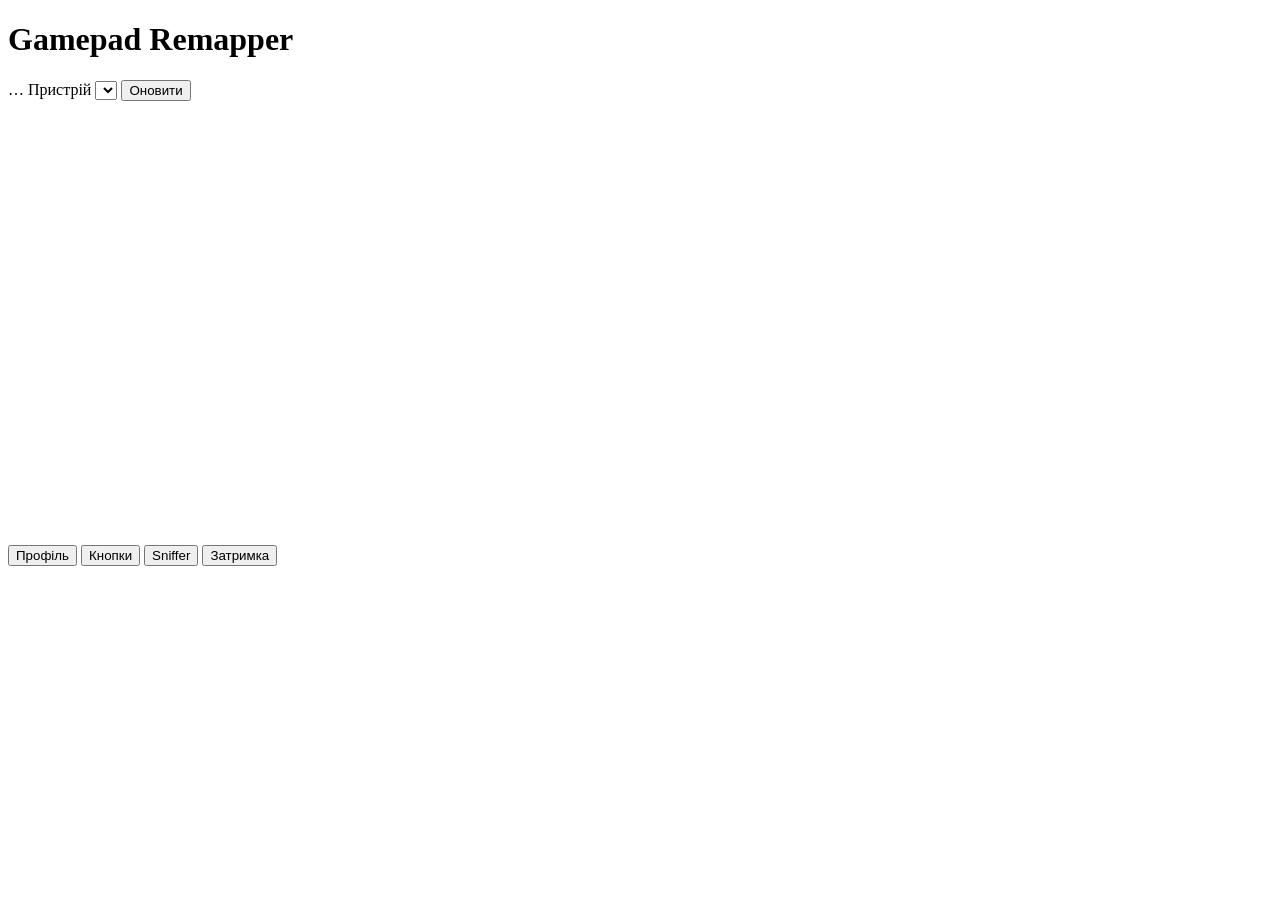
==== src/gamepad_remapd/web/static/index.html @ 9ee8ca2c "Add UI" ====
<!doctype html>
<html lang="uk">
<head>
  <meta charset="utf-8">
  <meta name="viewport" content="width=device-width, initial-scale=1">
  <title>Gamepad Remapper</title>
  <link rel="stylesheet" href="/static/app.css">
</head>
<body>
  <header>
    <h1>Gamepad Remapper</h1>
    <span id="daemon" class="badge" role="status">…</span>
    <label class="grow">Пристрій
      <select id="device"></select>
    </label>
    <button id="btn-rescan" type="button">Оновити</button>
    <button id="btn-toggle" type="button" hidden>Відкрити</button>
  </header>

  <main>
    <section class="live" aria-label="Стан геймпада в реальному часі">
      <canvas id="pad" width="760" height="440" aria-label="Схема геймпада"></canvas>
      <div id="inputs" class="chips" aria-label="Вхідні кнопки пристрою"></div>
    </section>

    <aside>
      <nav id="tabs" role="tablist">
        <button role="tab" data-tab="profile" aria-selected="true">Профіль</button>
        <button role="tab" data-tab="buttons">Кнопки</button>
        <button role="tab" data-tab="sniff">Sniffer</button>
        <button role="tab" data-tab="stats">Затримка</button>
      </nav>
      <div id="panel"></div>
    </aside>
  </main>

  <div id="toast" role="alert" hidden></div>
  <script src="/static/app.js" defer></script>
</body>
</html>
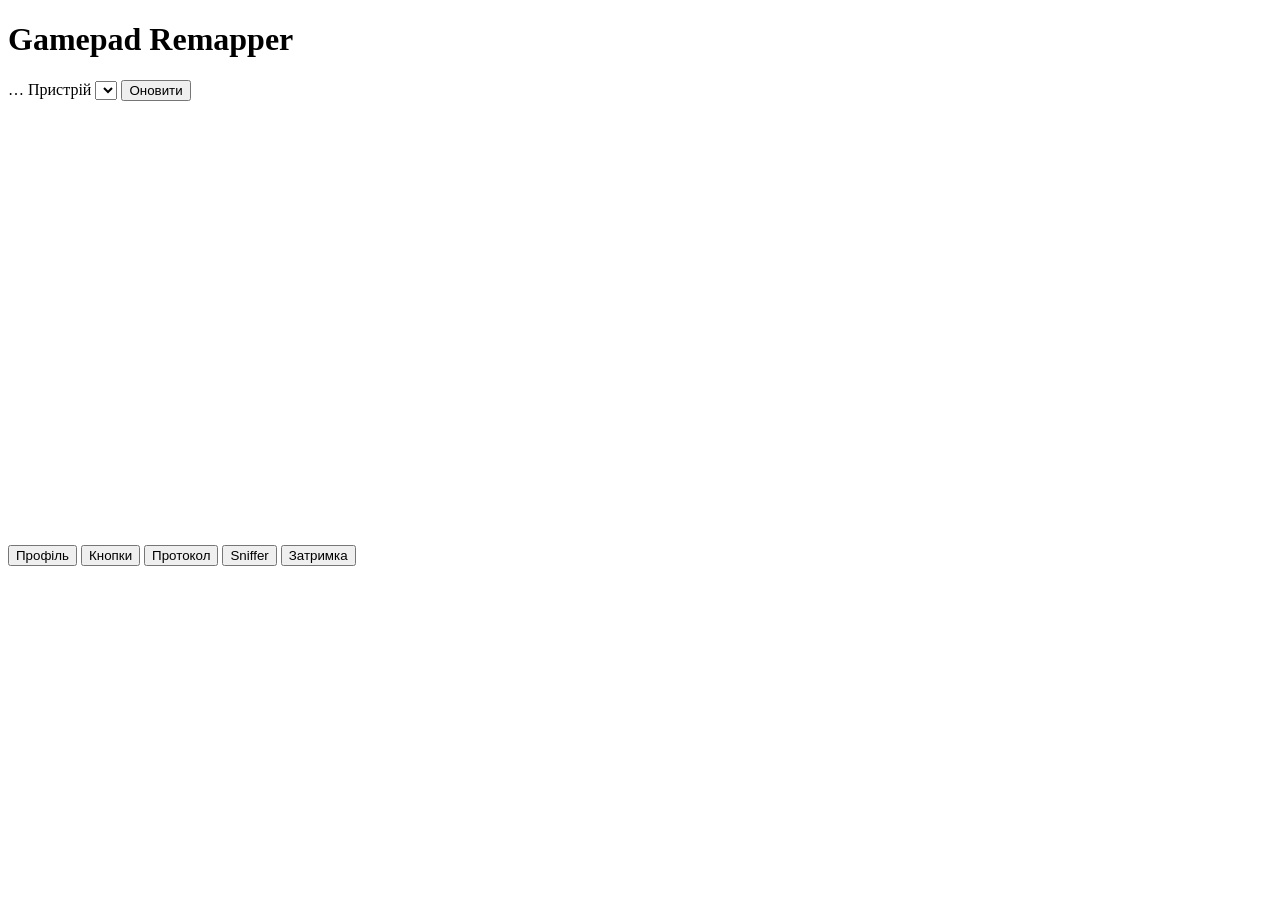
==== commit a5633952: "Add hiding original gamepad from SDL" ====
--- a/src/gamepad_remapd/web/static/index.html
+++ b/src/gamepad_remapd/web/static/index.html
@@ -19,6 +19,10 @@
 
   <main>
     <section class="live" aria-label="Стан геймпада в реальному часі">
+      <details id="protocol" class="proto" hidden>
+        <summary id="protocol-summary"></summary>
+        <dl id="protocol-items"></dl>
+      </details>
       <canvas id="pad" width="760" height="440" aria-label="Схема геймпада"></canvas>
       <div id="inputs" class="chips" aria-label="Вхідні кнопки пристрою"></div>
     </section>
@@ -27,6 +31,7 @@
       <nav id="tabs" role="tablist">
         <button role="tab" data-tab="profile" aria-selected="true">Профіль</button>
         <button role="tab" data-tab="buttons">Кнопки</button>
+        <button role="tab" data-tab="protocol">Протокол</button>
         <button role="tab" data-tab="sniff">Sniffer</button>
         <button role="tab" data-tab="stats">Затримка</button>
       </nav>
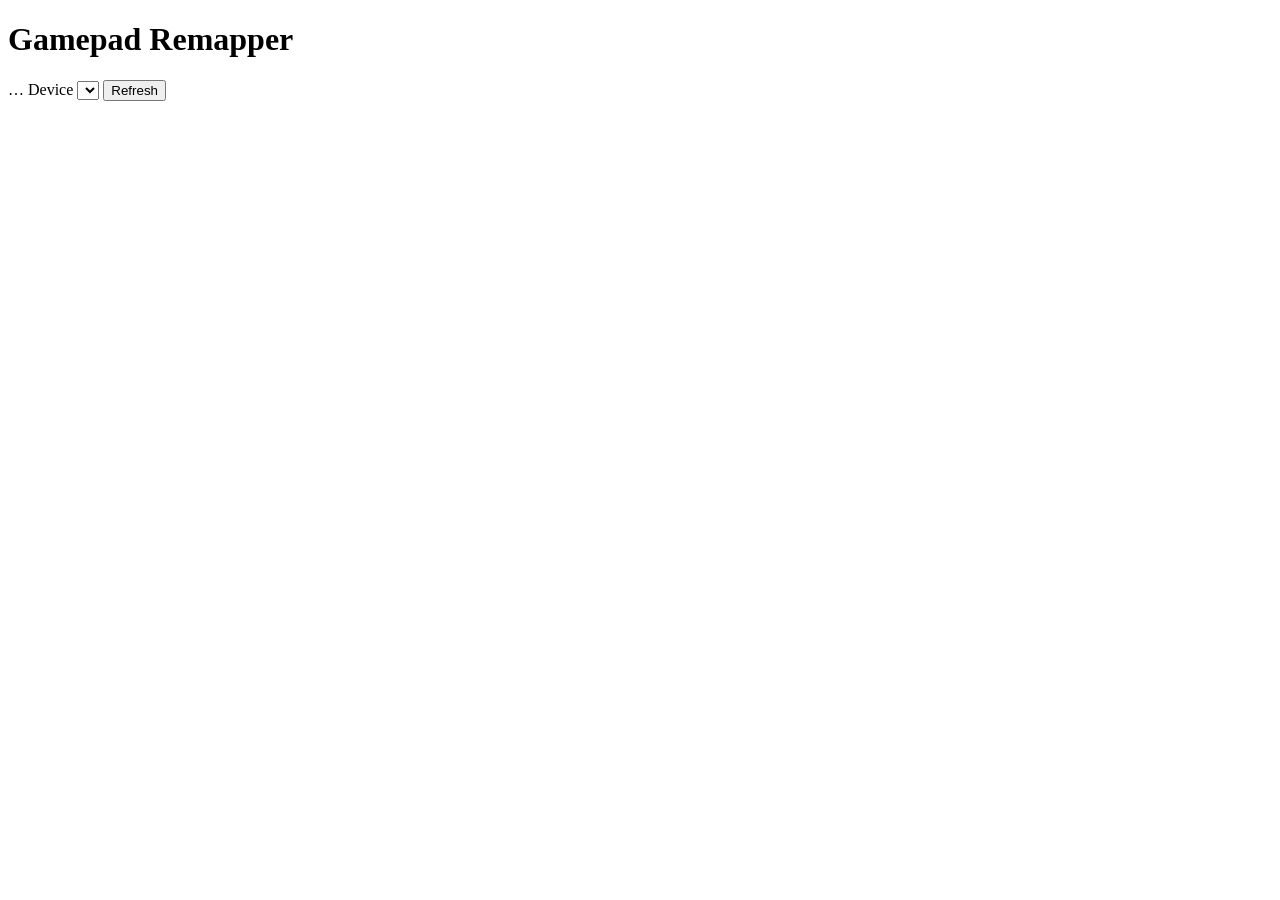
==== commit 9e8775a4: "Add unit tests for various functionalities including handshake skipping, i18n, locales, system opera" ====
--- a/src/gamepad_remapd/web/static/index.html
+++ b/src/gamepad_remapd/web/static/index.html
@@ -1,5 +1,5 @@
 <!doctype html>
-<html lang="uk">
+<html lang="en">
 <head>
   <meta charset="utf-8">
   <meta name="viewport" content="width=device-width, initial-scale=1">
@@ -10,36 +10,34 @@
   <header>
     <h1>Gamepad Remapper</h1>
     <span id="daemon" class="badge" role="status">…</span>
-    <label class="grow">Пристрій
+    <button id="hide-badge" class="badge" type="button" hidden></button>
+    <label class="grow"><span data-i18n="tab.device">Device</span>
       <select id="device"></select>
     </label>
-    <button id="btn-rescan" type="button">Оновити</button>
-    <button id="btn-toggle" type="button" hidden>Відкрити</button>
+    <button id="btn-rescan" type="button" data-i18n="hdr.refresh">Refresh</button>
+    <button id="btn-toggle" type="button" data-i18n="btn.open" hidden>Open</button>
+    <select id="lang" data-i18n-aria-label="hdr.lang" aria-label="Language" hidden></select>
   </header>
 
   <main>
-    <section class="live" aria-label="Стан геймпада в реальному часі">
+    <section class="live" data-i18n-aria-label="hdr.live_aria" aria-label="Live gamepad state">
       <details id="protocol" class="proto" hidden>
         <summary id="protocol-summary"></summary>
         <dl id="protocol-items"></dl>
       </details>
-      <canvas id="pad" width="760" height="440" aria-label="Схема геймпада"></canvas>
-      <div id="inputs" class="chips" aria-label="Вхідні кнопки пристрою"></div>
+      <canvas id="pad" width="760" height="440" data-i18n-aria-label="hdr.canvas_aria" aria-label="Gamepad diagram"></canvas>
+      <div id="inputs" class="chips" data-i18n-aria-label="hdr.inputs_aria" aria-label="Device input buttons"></div>
     </section>
 
     <aside>
-      <nav id="tabs" role="tablist">
-        <button role="tab" data-tab="profile" aria-selected="true">Профіль</button>
-        <button role="tab" data-tab="buttons">Кнопки</button>
-        <button role="tab" data-tab="protocol">Протокол</button>
-        <button role="tab" data-tab="sniff">Sniffer</button>
-        <button role="tab" data-tab="stats">Затримка</button>
-      </nav>
+      <nav id="tabs" role="tablist" data-i18n-aria-label="hdr.tabs_aria" aria-label="Settings sections"></nav>
+      <div id="profbar" class="profbar" hidden></div>
       <div id="panel"></div>
     </aside>
   </main>
 
   <div id="toast" role="alert" hidden></div>
+  <script src="/static/i18n.js" defer></script>
   <script src="/static/app.js" defer></script>
 </body>
 </html>
